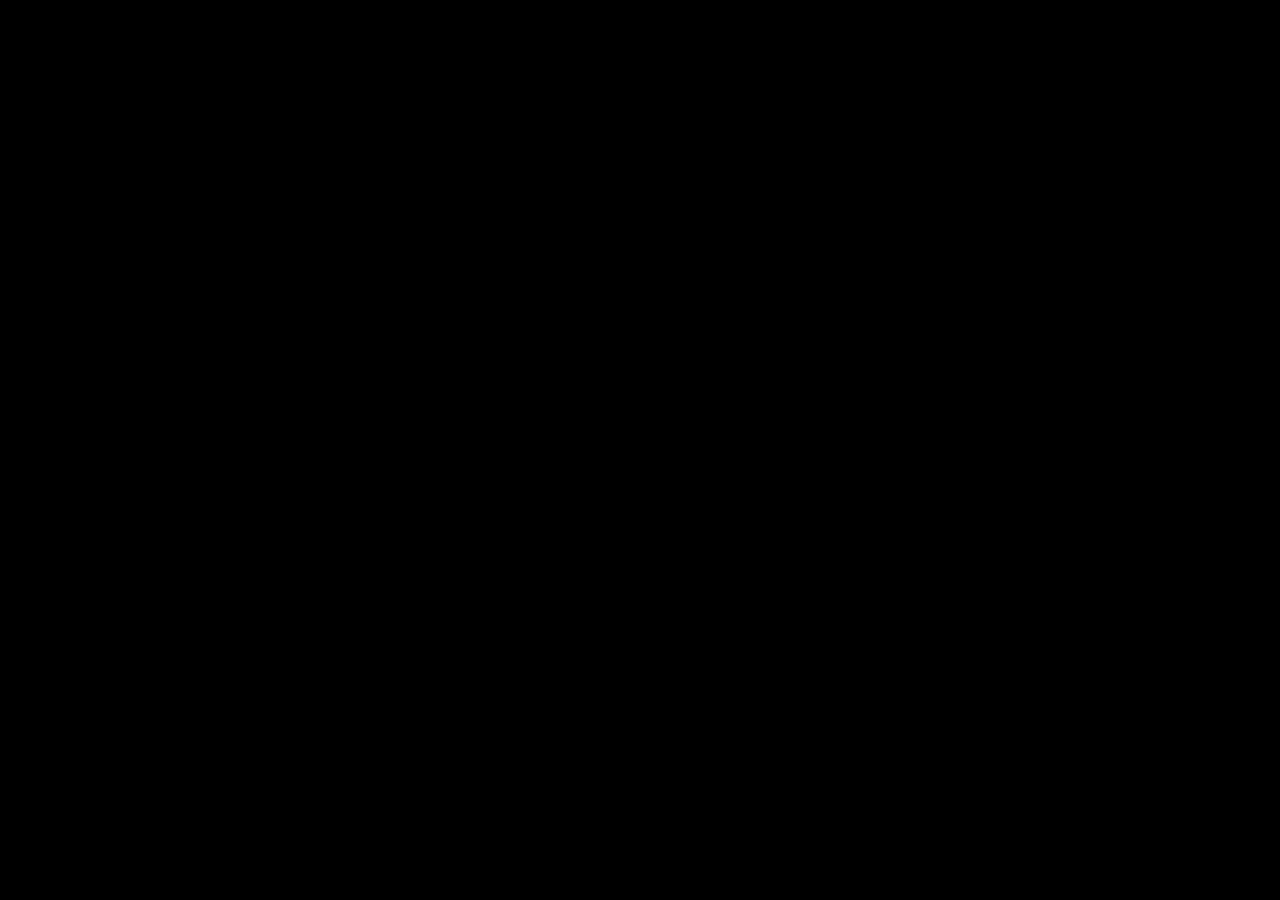
==== terminal.html @ 7adc60bc "Create terminal.html" ====
<!DOCTYPE html>
<html>
<head>
<meta charset="UTF-8">
<title>Terminal</title>
<style>
body { background:black; color:#00ff00; font-family:monospace; padding:20px; }
#output { white-space: pre-wrap; margin-bottom:10px; }
input { background:black; border:none; color:#00ff00; font-family:monospace; outline:none; width:100%; }
</style>
</head>
<body>

<div id="output"></div>
<input id="input" autofocus />

<script>
let unlocked = false;

const inputField = document.getElementById("input");
const output = document.getElementById("output");

inputField.addEventListener("keydown", async (e) => {
  if (e.key === "Enter") {
    const value = inputField.value;
    inputField.value = "";

    const res = await fetch(`/api/terminal?input=${encodeURIComponent(value)}&unlocked=${unlocked}`);
    const data = await res.json();

    unlocked = data.unlocked;
    output.innerText += `> ${value}\n${data.output}\n\n`;
  }
});
</script>

</body>
</html>
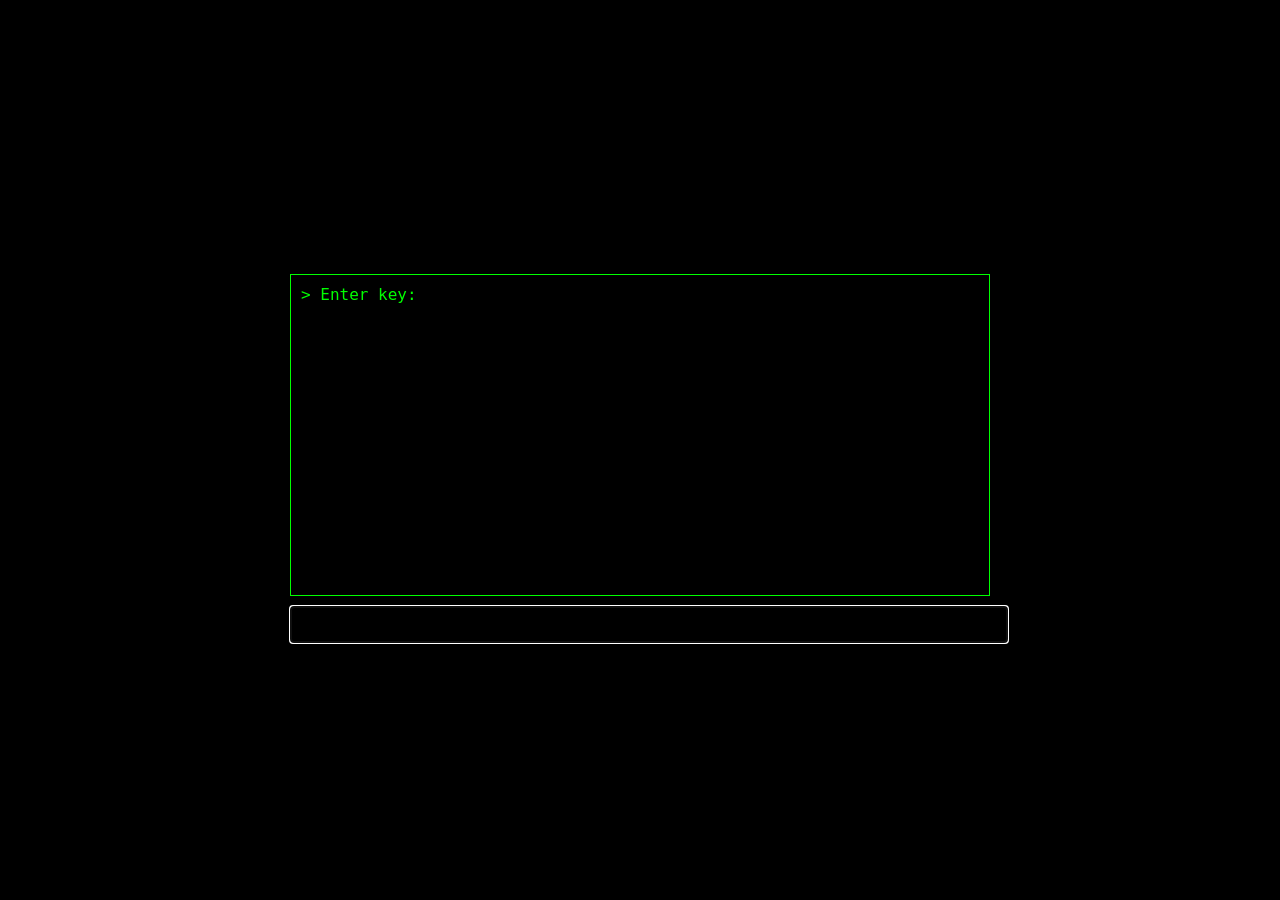
==== commit d93a8c9d: "Update terminal.html" ====
--- a/terminal.html
+++ b/terminal.html
@@ -1,38 +1,35 @@
 <!DOCTYPE html>
-<html>
+<html lang="en">
 <head>
-<meta charset="UTF-8">
-<title>Terminal</title>
-<style>
-body { background:black; color:#00ff00; font-family:monospace; padding:20px; }
-#output { white-space: pre-wrap; margin-bottom:10px; }
-input { background:black; border:none; color:#00ff00; font-family:monospace; outline:none; width:100%; }
-</style>
+  <meta charset="UTF-8">
+  <title>Terminal</title>
+  <link rel="stylesheet" href="style.css">
 </head>
 <body>
+  <div id="terminal">
+    <pre id="output">&gt; Enter key:</pre>
+    <input type="text" id="command" autofocus>
+  </div>
 
-<div id="output"></div>
-<input id="input" autofocus />
+  <script>
+    const input = document.getElementById('command');
+    const output = document.getElementById('output');
 
-<script>
-let unlocked = false;
+    input.addEventListener('keydown', async (e) => {
+      if (e.key === 'Enter') {
+        const cmd = input.value.trim();
+        input.value = '';
 
-const inputField = document.getElementById("input");
-const output = document.getElementById("output");
-
-inputField.addEventListener("keydown", async (e) => {
-  if (e.key === "Enter") {
-    const value = inputField.value;
-    inputField.value = "";
-
-    const res = await fetch(`/api/terminal?input=${encodeURIComponent(value)}&unlocked=${unlocked}`);
-    const data = await res.json();
-
-    unlocked = data.unlocked;
-    output.innerText += `> ${value}\n${data.output}\n\n`;
-  }
-});
-</script>
-
+        const res = await fetch('/api/terminal', {
+          method: 'POST',
+          headers: {'Content-Type': 'application/json'},
+          body: JSON.stringify({command: cmd})
+        });
+        const text = await res.text();
+        output.textContent += '\n> ' + cmd + '\n' + text;
+        output.scrollTop = output.scrollHeight;
+      }
+    });
+  </script>
 </body>
 </html>
--- a/style.css
+++ b/style.css
@@ -0,0 +1,61 @@
+/* style.css */
+
+/* Body and general layout */
+body {
+  background-color: #000;
+  color: #0f0;
+  font-family: 'Courier New', Courier, monospace;
+  font-size: 16px;
+  margin: 0;
+  padding: 0;
+  display: flex;
+  justify-content: center;
+  align-items: center;
+  height: 100vh;
+}
+
+/* Teaser / index page */
+.teaser {
+  text-align: center;
+  line-height: 1.5;
+}
+
+.teaser a {
+  display: inline-block;
+  margin-top: 20px;
+  padding: 10px 20px;
+  color: #0f0;
+  text-decoration: none;
+  border: 1px solid #0f0;
+}
+
+.teaser a:hover {
+  background-color: #0f0;
+  color: #000;
+  transition: 0.2s;
+}
+
+/* Terminal page */
+#terminal {
+  width: 80%;
+  max-width: 700px;
+}
+
+#output {
+  height: 300px;
+  overflow-y: auto;
+  border: 1px solid #0f0;
+  padding: 10px;
+  white-space: pre-wrap;
+  margin-bottom: 10px;
+}
+
+#command {
+  width: 100%;
+  padding: 8px;
+  background: #000;
+  color: #0f0;
+  border: 1px solid #0f0;
+  font-family: monospace;
+  font-size: 16px;
+}
